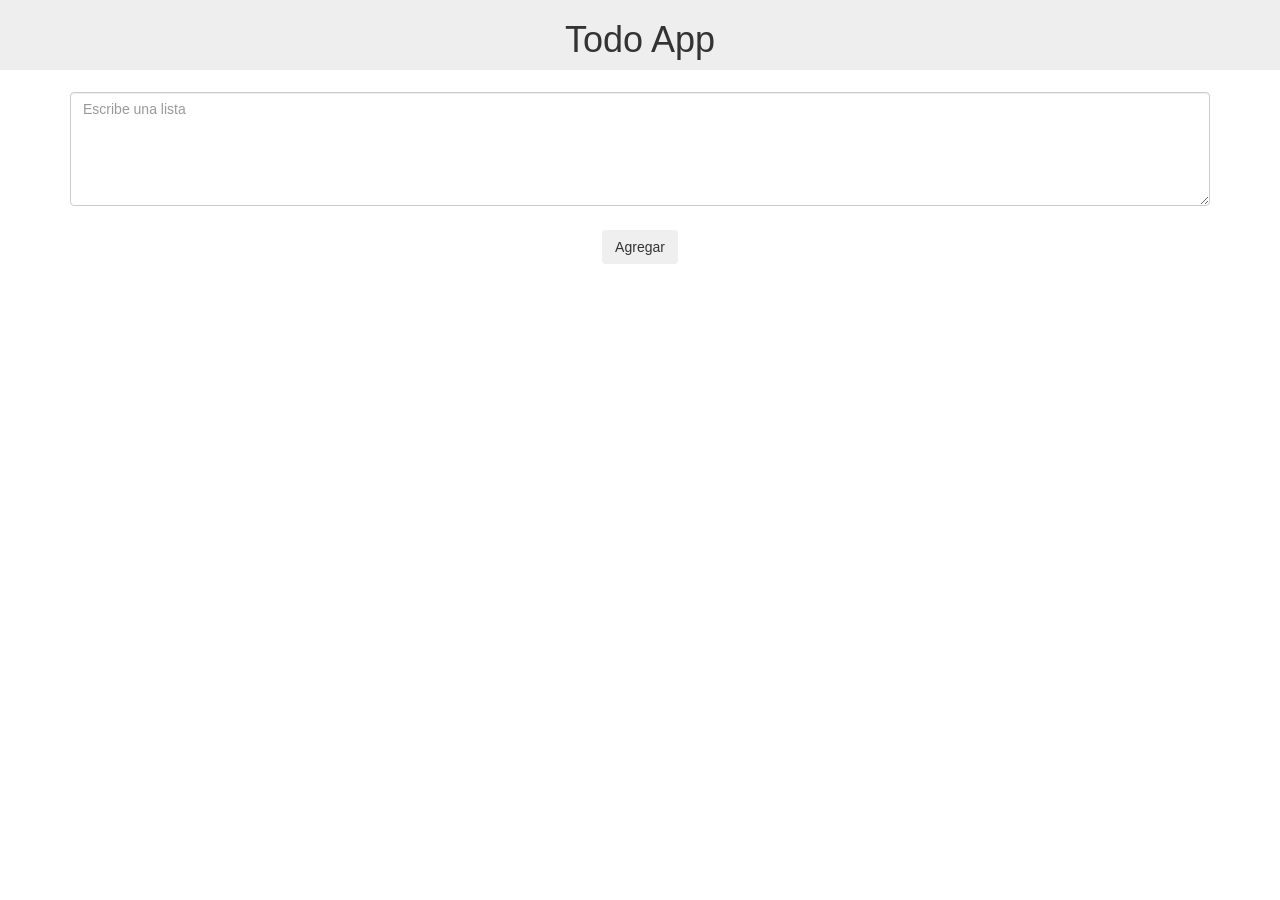
==== twitter/index.html @ 1cd315c4 "programa con botones agregados en la lista" ====
<!DOCTYPE html>
<html lang="en">
	<head>
		<meta charset="UTF-8">
		<title>Twitter</title>
		<meta name="viewport" content="width=device-width, initial-scale=1.0">
	    <link rel="stylesheet" type="text/css" href="css/bootstrap.min.css">
	    <link rel="stylesheet" type="text/css" href="fonts/font-awesome.min.css">
	    <link rel="stylesheet" type="text/css" href="css/style.css">
	    <!-- HTML5 Shim and Respond.js Agrega soporte para elementos HTML5 y media quieries en IE8
	    ADVERTENCIA: Respond.js no soporta que ejecutes tu código via file:// 
	    [if lt IE 9]>
	    <script src="https://oss.maxcdn.com/libs/html5shiv/3.7.0/html5shiv.js"></script>
	    <script src="https://oss.maxcdn.com/libs/respond.js/1.4.2/respond.min.js"></script>
	    [endif] -->
	</head>
	<body>
		<header>
			<div class="container-fluid">
				<div class="row back-gris">
					<div class=" col-lg-12 col-md-12 col-sm-12 col-xs-12">
						<h1 class="text-center fixed">Todo App</h1>
					</div>
				</div>
			</div>
		</header>
		<!-- TEXT-AREA -->
		<section>
			<div class="container">	
				<div class="row pt-2">
					<div class="col-lg-12 col-md-12 col-sm-12 col-xs-12" align="center">
						<textarea id="textoArea" class="form-control " rows="5" placeholder="Escribe una lista"></textarea>
					</div>
				</div>
				<div class="row">
					<div class="col-lg-12 col-md-12 col-sm-12 col-xs-12 pt-2" align="center">
						<button id="boton" class="btn ">Agregar</button>
					</div>
				</div>
			</div>	
		</section>
		<section> 
			<div class="container">
				<div class="row">
					<div class="col-lg-12 col-md-12 col-sm-12 col-xs-12 pt-2 ">
						<ul id="listaUl">
							
						</ul>
					</div>
				</div>
			</div>
			<!-- <ul class="listaUl"> -->
				
			</ul>
		</section>

		<!--  PESTAÑAS JAVA 
		<div class="container pt-2">
			<div class="row bg-primary">
				<div class="col-lg-4 col-md-4 col-sm-4 col-xs-4" >
					<div class="checkbox">
				    <label>
				      <input type="checkbox">
				    </label>
				  </div>
				</div>
				<div class="col-lg-4 col-md-4 col-sm-4 col-xs-4 pt-1" align="center">
					<p>Hola</p>
				</div>
				<div class="col-lg-4 col-md-4 col-sm-4 col-xs-4 pt-1" align="right">
				  <span class="fa fa-trash" aria-hidden="true"></span>
				</div>
			</div>
		</div> -->
		


		<!-- BOOTSTRAP JAVASCRIPT -->
		<script src="js/jquery-3.1.0.js"></script>
		<script type="text/javascript" src="js/bootstrap.min.js"></script>
		<script src="js/main.js"></script>
	</body>
</html>
---- twitter/css/style.css ----
.back-gris{
	background: #EEEEEE;
}
.back-gris-checkbox{
	padding-left: 1%;
	padding-right: 1%;
	padding-top: 1%;
	background: #EEEEEE;
	width: 380px;
	text-align: left;
	height: 50px;
}

/*SHORTCUTS*/

.pt-2{
	padding-top: 2%;
}
.pt-1{
	padding-top: 1%;
}
ul{
	list-style: none;
	padding: 0px;
	margin: 0px;
}
li{
	padding: 1%;
	border-radius: 10px;

}
span{
	padding: 1%;
	padding-left: 1%;
	height: 40px;
}
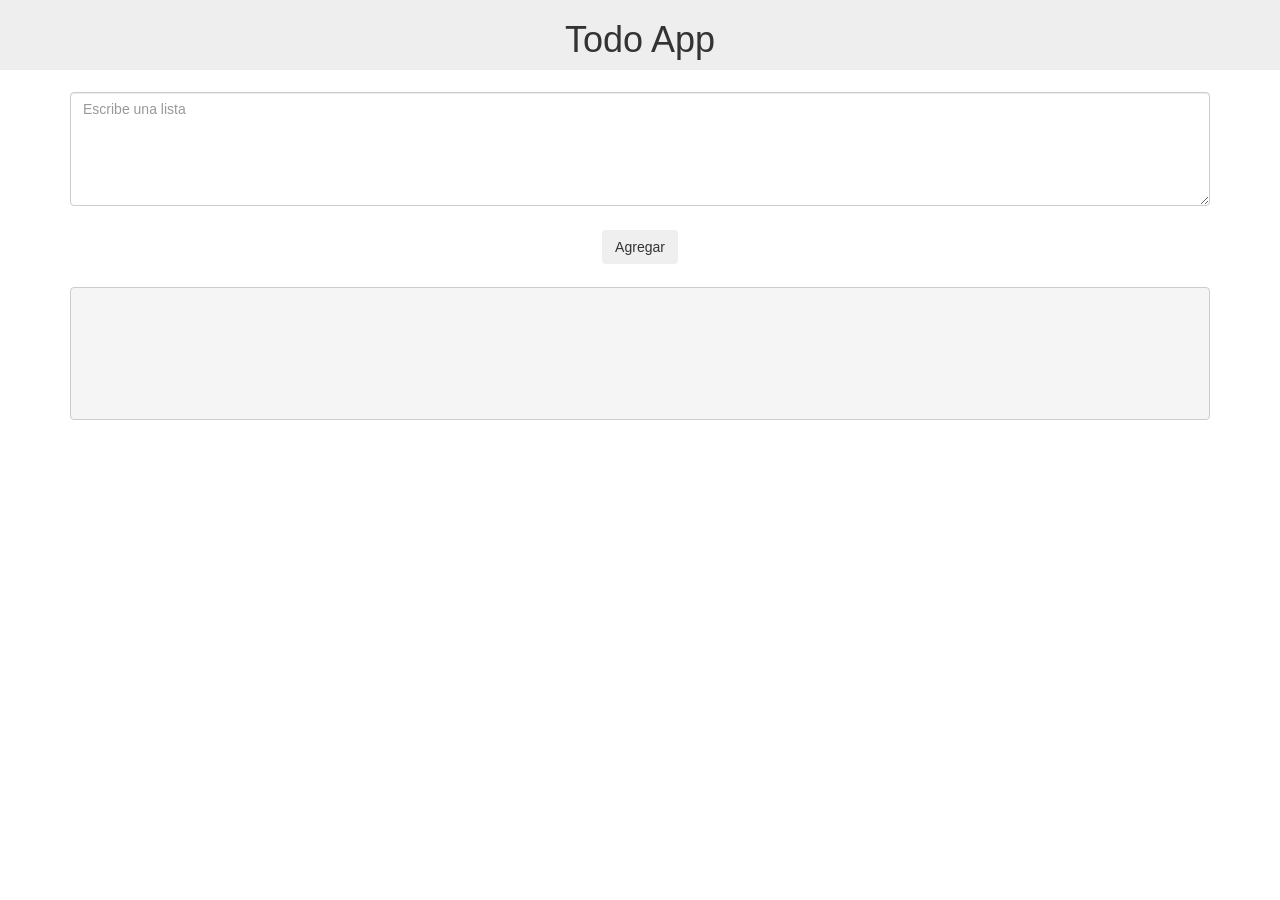
==== commit 8d53a954: "se eliminan el texto del textarea" ====
--- a/twitter/index.html
+++ b/twitter/index.html
@@ -28,7 +28,7 @@
 		<section>
 			<div class="container">	
 				<div class="row pt-2">
-					<div class="col-lg-12 col-md-12 col-sm-12 col-xs-12" align="center">
+					<div id="hola" class="col-lg-12 col-md-12 col-sm-12 col-xs-12" align="center">
 						<textarea id="textoArea" class="form-control " rows="5" placeholder="Escribe una lista"></textarea>
 					</div>
 				</div>
@@ -42,10 +42,12 @@
 		<section> 
 			<div class="container">
 				<div class="row">
-					<div class="col-lg-12 col-md-12 col-sm-12 col-xs-12 pt-2 ">
-						<ul id="listaUl">
-							
-						</ul>
+					<div class=" col-lg-12 col-md-12 col-sm-12 col-xs-12  pt-2">
+						<pre class="pre-scrollable">
+							<ul id="listaUl">
+								
+							</ul>
+						</pre>
 					</div>
 				</div>
 			</div>
--- a/twitter/css/style.css
+++ b/twitter/css/style.css
@@ -25,8 +25,10 @@
 	margin: 0px;
 }
 li{
+
 	padding: 1%;
 	border-radius: 10px;
+	margin-bottom: 2%;
 
 }
 span{
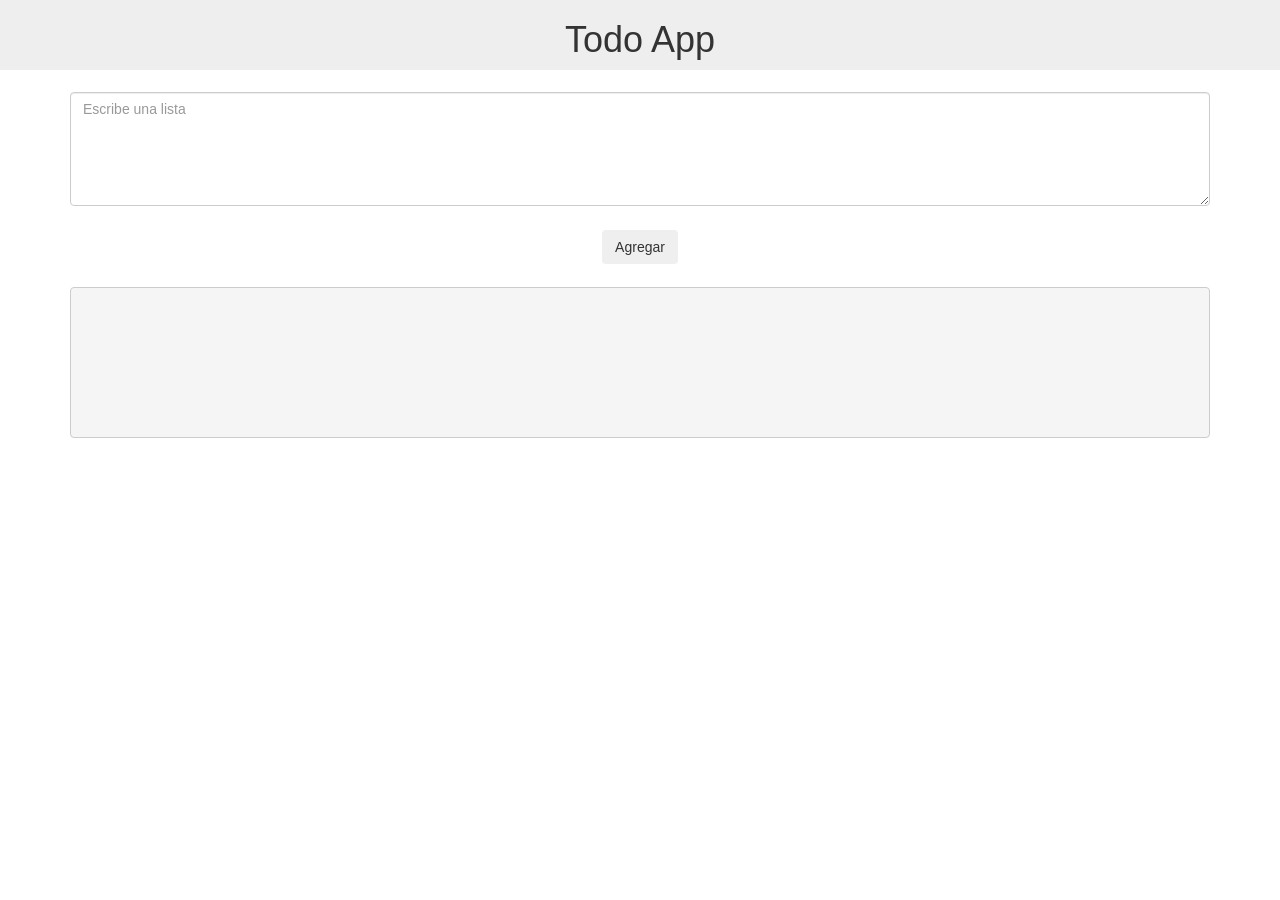
==== commit aa8be294: "falta subrayado" ====
--- a/twitter/index.html
+++ b/twitter/index.html
@@ -47,6 +47,7 @@
 							<ul id="listaUl">
 								
 							</ul>
+							
 						</pre>
 					</div>
 				</div>
